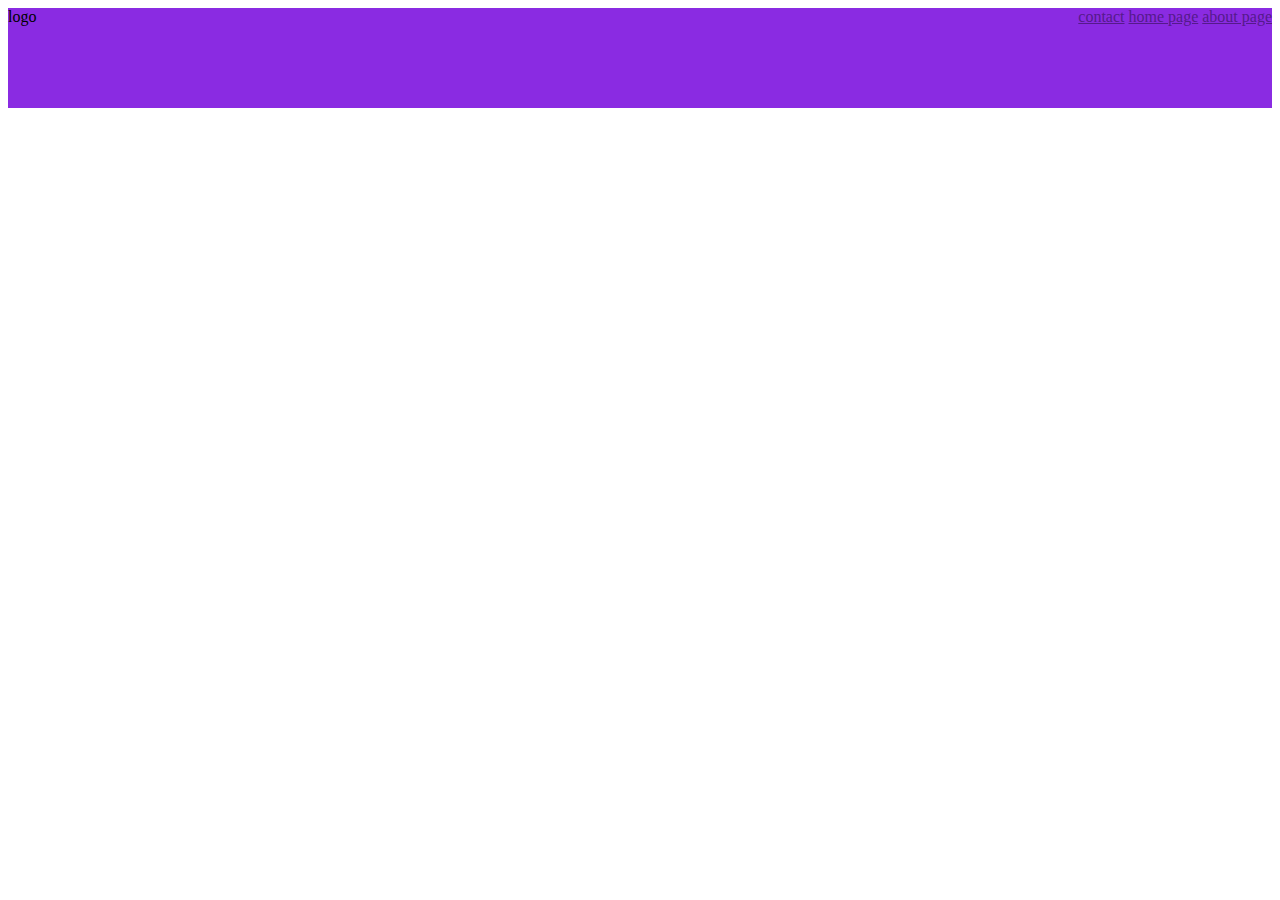
==== index.html @ 9e5adfe9 "nav bar" ====
<!DOCTYPE html>
<html lang="en">
<head>
    <meta charset="UTF-8">
    <meta http-equiv="X-UA-Compatible" content="IE=edge">
    <meta name="viewport" content="width=device-width, initial-scale=1.0">
    <link rel="stylesheet" href="./css/styles.css">
    <title>Final Project</title>
</head>
<body>
    <nav>
        <div class="nav-item">logo</div>
        <div class="nav-item right">
            <a href="">contact</a>
            <a href="">home page</a>
            <a href="">about page</a>
        </div>
    </nav>
</body>
</html>
---- css/styles.css ----
nav{
    background-color: blueviolet;
    height: 100px;
}
.nav-item{
    display:inline-block;
}
.right{
    float: right;
}
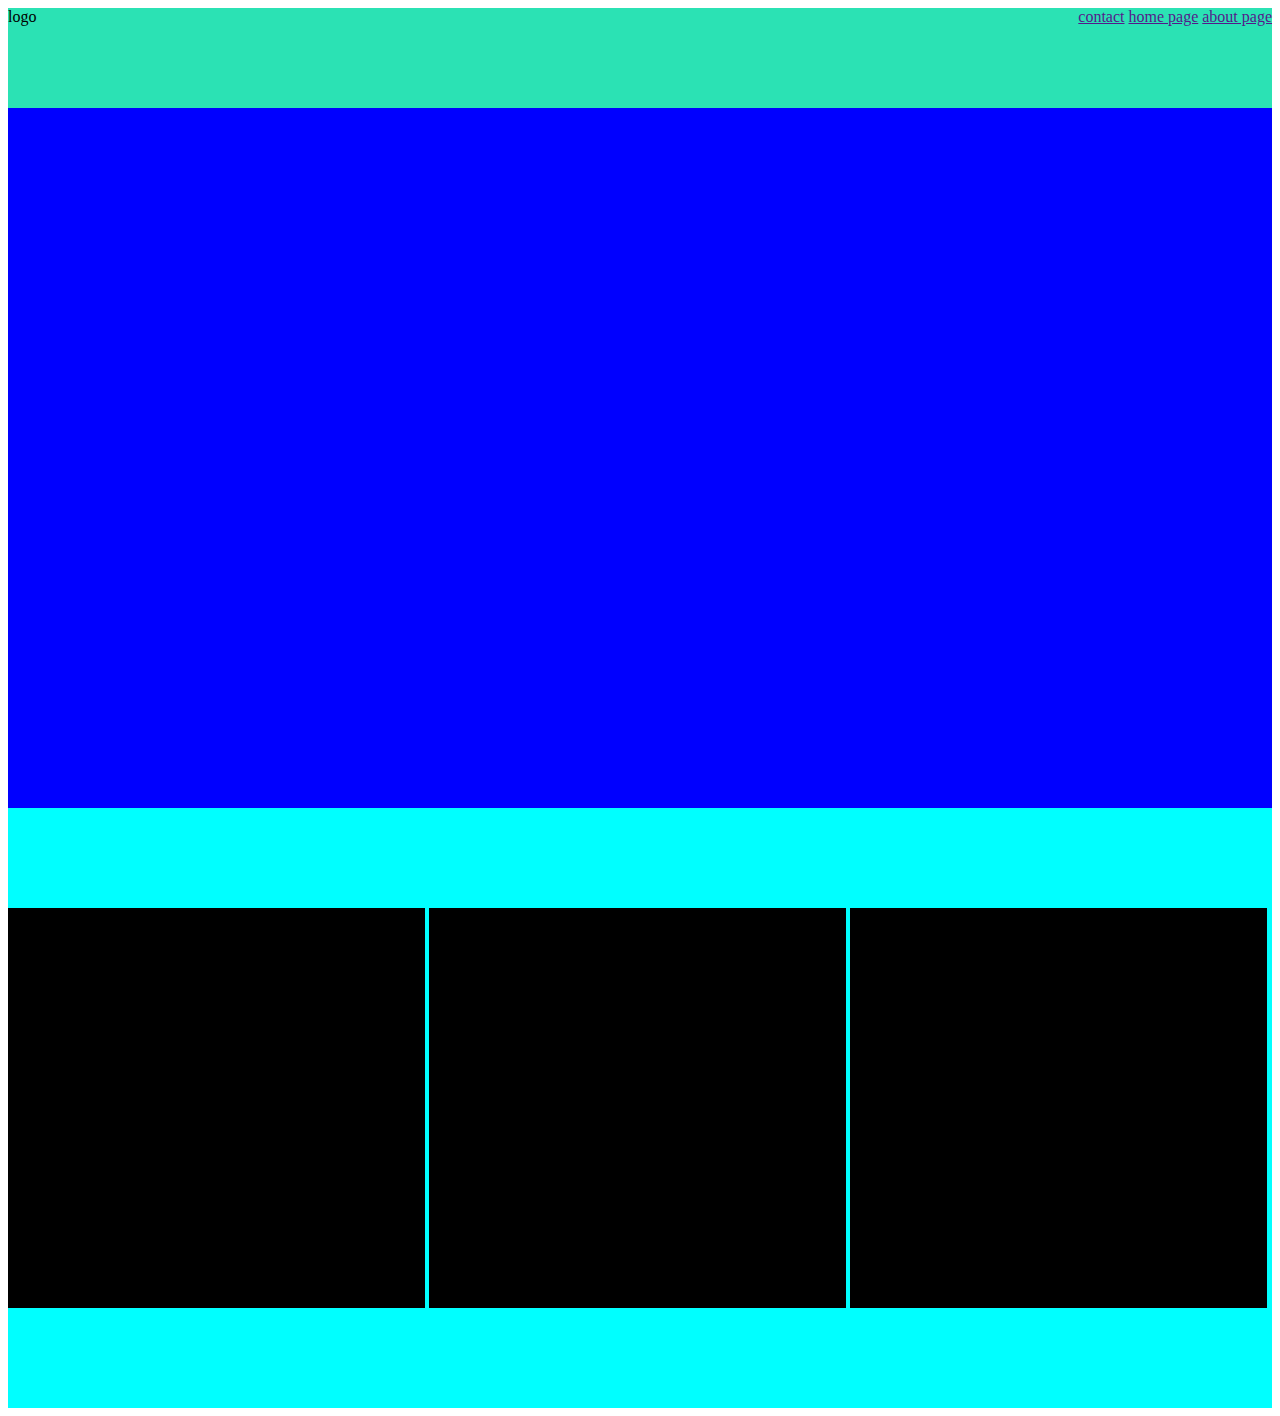
==== commit 8a2022e1: "Starting to finalizing Project" ====
--- a/index.html
+++ b/index.html
@@ -16,5 +16,13 @@
             <a href="">about page</a>
         </div>
     </nav>
+    <div class="Hero">
+
+    </div>
+    <div class="rowone">
+        <div class="column r"></div>
+        <div class="column m"></div>
+        <div class="column l"></div>
+    </div>
 </body>
 </html>--- a/css/styles.css
+++ b/css/styles.css
@@ -1,10 +1,49 @@
 nav{
-    background-color: blueviolet;
+    background-color: rgb(43, 226, 180);
     height: 100px;
 }
 .nav-item{
     display:inline-block;
 }
-.right{
+.right {
     float: right;
-}+}
+/* .r { */
+    /* float: right;
+    width: 33.33%;
+    padding: 10px;
+    height: 300px;
+    background-color: rgb(136, 127, 255);
+}
+.m {
+    float: ;
+    width: 33.33%;
+    padding: 10px;
+    height: 300px;
+    background-color: rgb(127, 161, 255);
+}
+.l {
+    float: left;
+    width: 33.33%;
+    padding: 10px;
+    height: 300px;
+    background-color: rgb(255, 127, 127);
+} */
+.Hero{
+    height: 700px;
+    background-color: blue;
+}
+.rowone{
+    height: 600px;
+    background-color: aqua;
+}
+.m{
+    background-color: red;
+}
+.column{
+    height: 400px;
+    width: 33%;
+    background-color: black;
+    display: inline-block;
+    margin-top: 100px;
+}
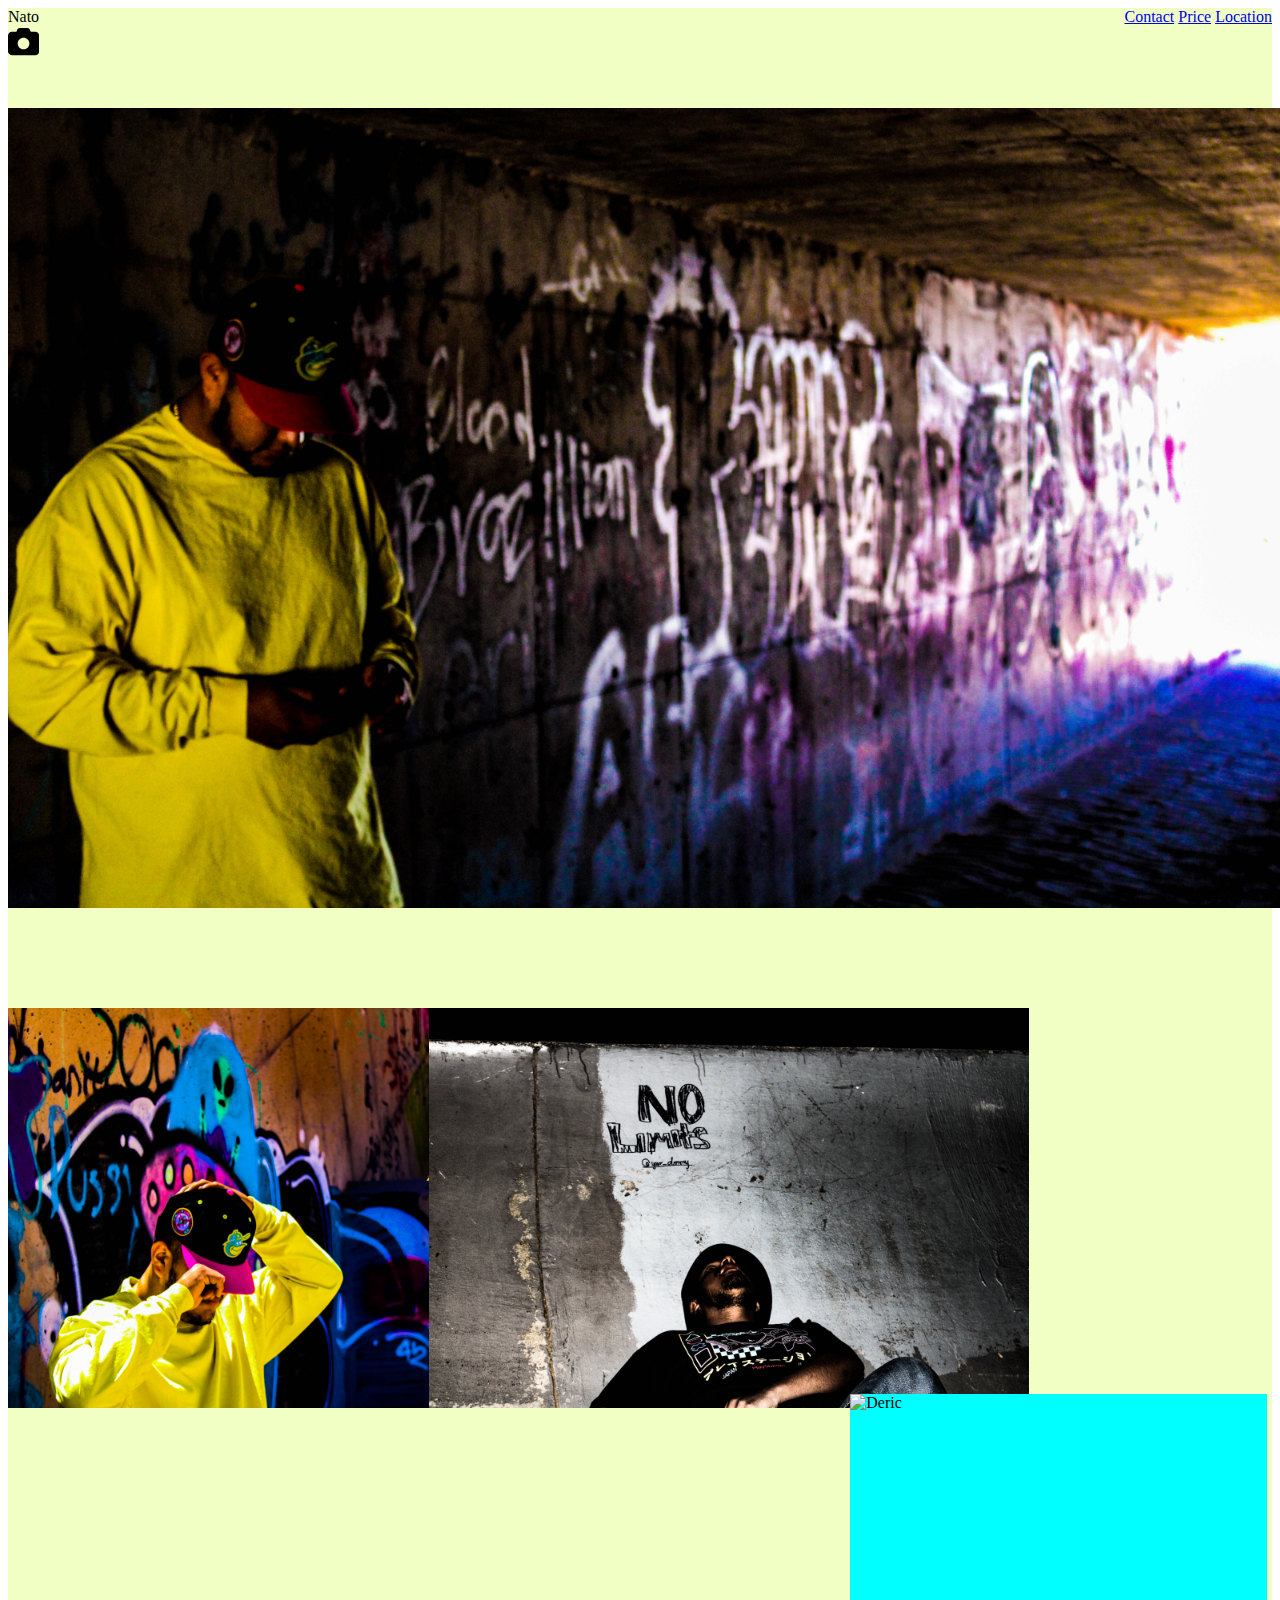
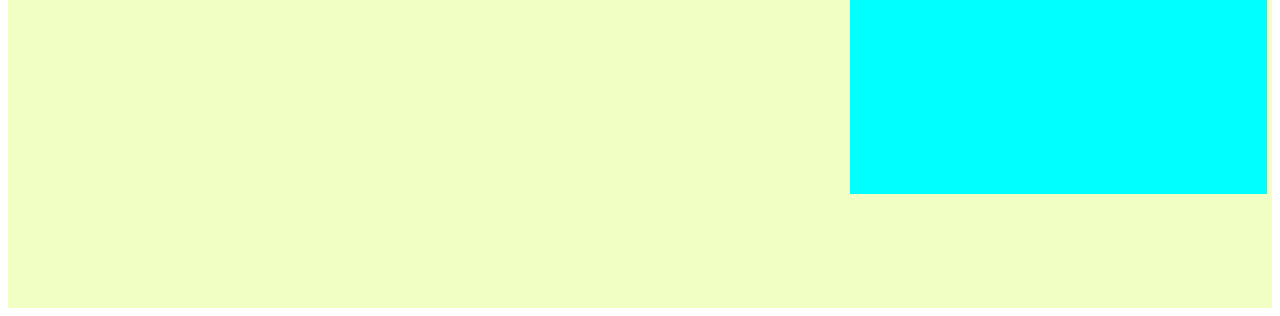
==== commit 4c416ae3: "starting work on contact" ====
--- a/index.html
+++ b/index.html
@@ -6,23 +6,37 @@
     <meta name="viewport" content="width=device-width, initial-scale=1.0">
     <link rel="stylesheet" href="./css/styles.css">
     <title>Final Project</title>
+    <style>
+        @import url('https://fonts.googleapis.com/css2?family=Calligraffitti&display=swap');
+        </style>
 </head>
+
 <body>
     <nav>
-        <div class="nav-item">logo</div>
+        
+        <div class="nav-item">Nato<svg xmlns="http://www.w3.org/2000/svg" viewBox="0 0 512 512"><!--! Font Awesome Pro 6.1.2 by @fontawesome - https://fontawesome.com License - https://fontawesome.com/license (Commercial License) Copyright 2022 Fonticons, Inc. --><path d="M194.6 32H317.4C338.1 32 356.4 45.22 362.9 64.82L373.3 96H448C483.3 96 512 124.7 512 160V416C512 451.3 483.3 480 448 480H64C28.65 480 0 451.3 0 416V160C0 124.7 28.65 96 64 96H138.7L149.1 64.82C155.6 45.22 173.9 32 194.6 32H194.6zM256 384C309 384 352 341 352 288C352 234.1 309 192 256 192C202.1 192 160 234.1 160 288C160 341 202.1 384 256 384z"/></svg></div> 
         <div class="nav-item right">
-            <a href="">contact</a>
-            <a href="">home page</a>
-            <a href="">about page</a>
+            <a href="contact.html">Contact</a>
+            <a href="Price.html">Price</a>
+            <a href="location.html">Location</a>
+            
         </div>
     </nav>
-    <div class="Hero">
-
+    <div class="Hero Pancho2">
+        
     </div>
+    
     <div class="rowone">
-        <div class="column r"></div>
-        <div class="column m"></div>
-        <div class="column l"></div>
+        <style>
+            @import url('https://fonts.googleapis.com/css2?family=Calligraffitti&display=swap');
+            </style>
+        
+        <div class="column r"><img class="img-Pancho" src="img/IMG_2684.jpg" alt="Pancho"></div>
+        <div class="column m"><img class="img-Marc" src="img/IMG_2665.jpg" alt="Marc"></div>
+        <div class="column l"><img class="img-Deric" src="img/IMG_2068.JPG" alt="Deric"></div>
     </div>
+<div class="rowtwo">
+</div>
 </body>
+<footer></footer>
 </html>--- a/css/styles.css
+++ b/css/styles.css
@@ -1,6 +1,13 @@
+
 nav{
-    background-color: rgb(43, 226, 180);
+    font-family: 'Calligraffitti';
+    background-color: rgb(242, 255, 196);
     height: 100px;
+}
+.Logo-Frame{
+    height: 60px;
+    width: 60px;
+    background-color: aliceblue;
 }
 .nav-item{
     display:inline-block;
@@ -30,20 +37,50 @@
     background-color: rgb(255, 127, 127);
 } */
 .Hero{
-    height: 700px;
-    background-color: blue;
+    height: 800px;
+    width: 100vw;
+
+}
+.Pancho2{
+    background-image: url('../img/IMG_2674.jpg');
+    background-size: cover;
+    background-position: bottom;
+    /* height: 700px; */
+    width: 100vw;
 }
 .rowone{
+    font-family: 'Calligraffitti', cursive;
     height: 600px;
-    background-color: aqua;
+    background-color: rgb(242, 255, 196);
+
 }
-.m{
-    background-color: red;
-}
+
+
 .column{
     height: 400px;
     width: 33%;
-    background-color: black;
+    background-color: aqua;
     display: inline-block;
     margin-top: 100px;
 }
+
+
+.img-Pancho {
+ height: 100%;
+
+}
+.img-Marc{
+height: 100%;
+}
+.img-Deric{
+height: 100%;
+}
+.rowtwo{
+    height: 400px;
+    background-color: rgb(242, 255, 196);
+}
+.footer{
+    height: 300px;
+    background-color: black;
+
+}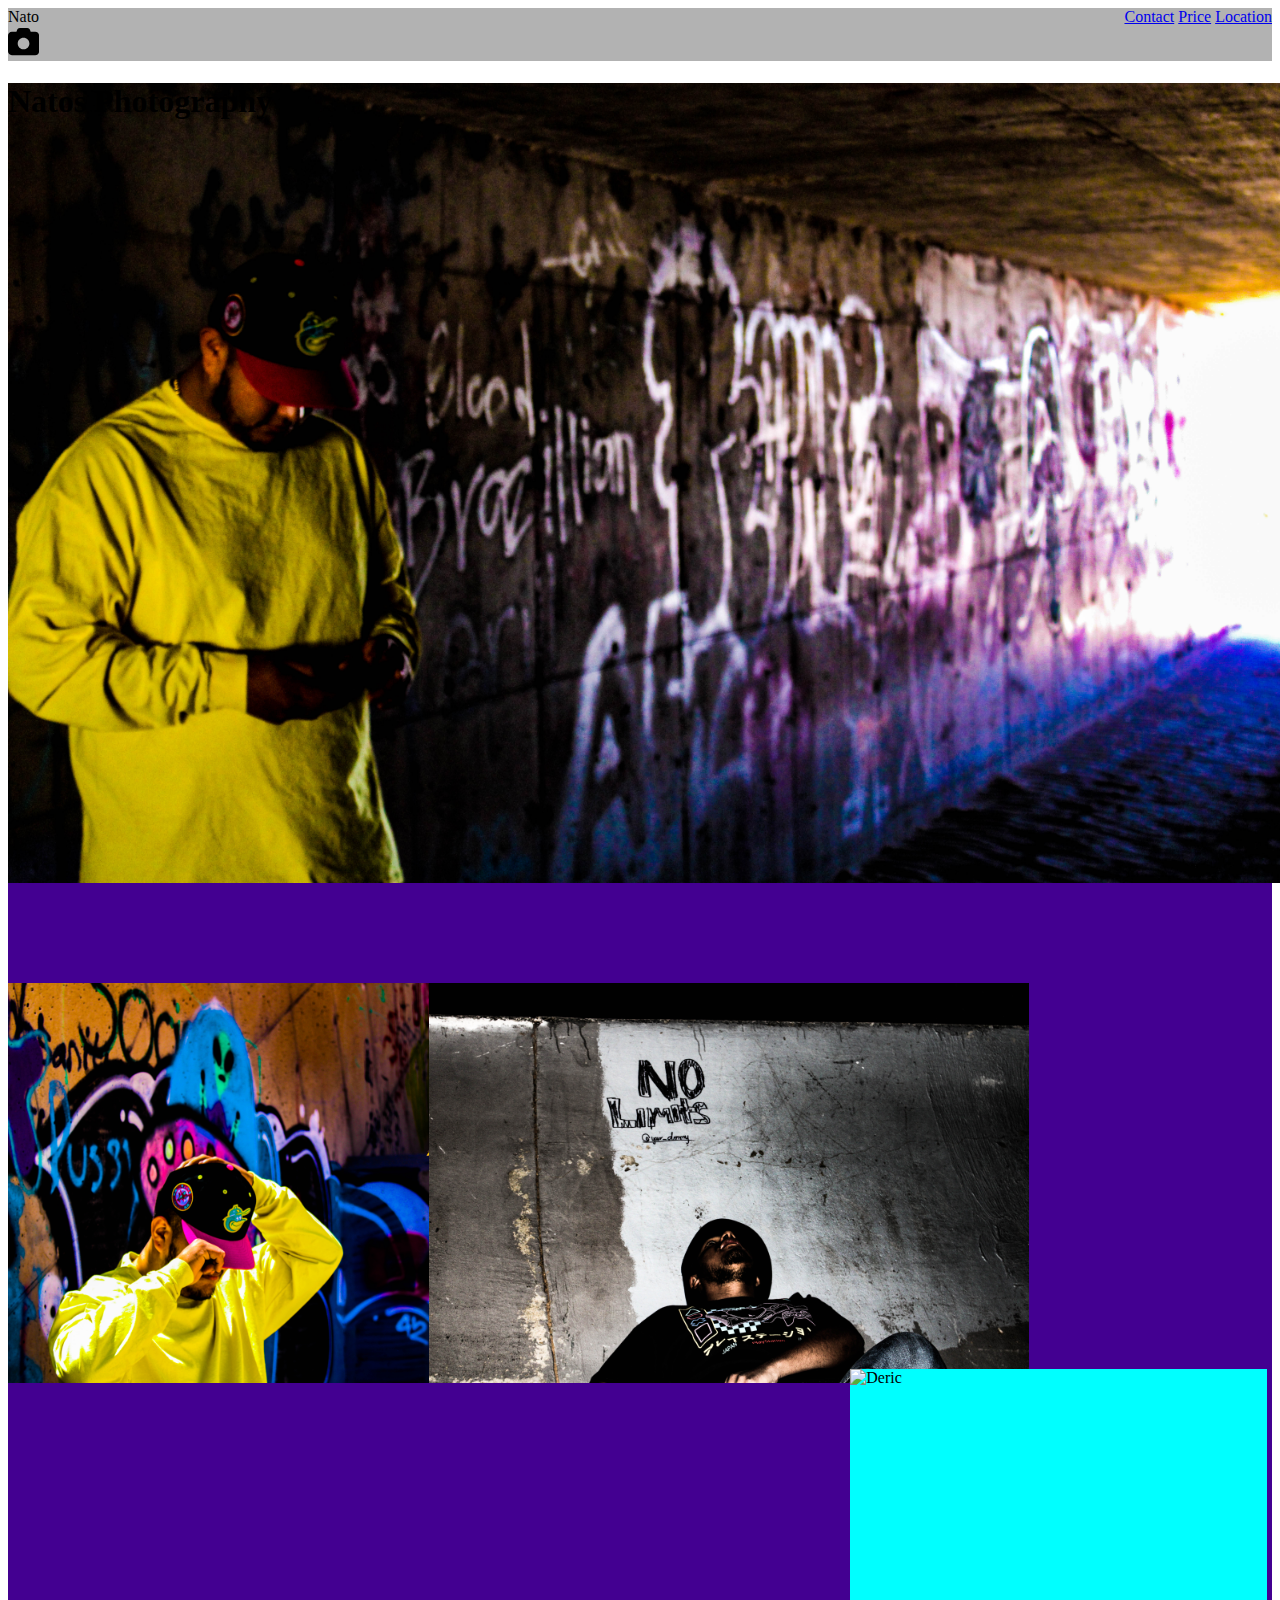
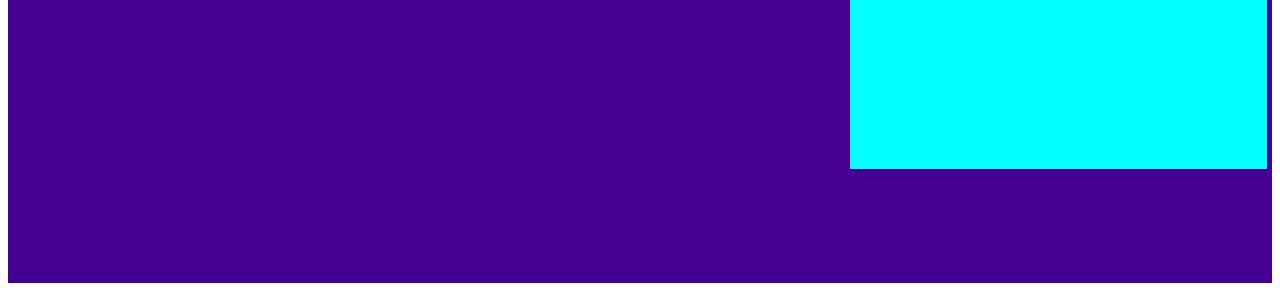
==== commit 25bf6a32: "Finishing The Project" ====
--- a/index.html
+++ b/index.html
@@ -23,7 +23,7 @@
         </div>
     </nav>
     <div class="Hero Pancho2">
-        
+        <H1> Natos Photography </H1>
     </div>
     
     <div class="rowone">
@@ -33,10 +33,14 @@
         
         <div class="column r"><img class="img-Pancho" src="img/IMG_2684.jpg" alt="Pancho"></div>
         <div class="column m"><img class="img-Marc" src="img/IMG_2665.jpg" alt="Marc"></div>
-        <div class="column l"><img class="img-Deric" src="img/IMG_2068.JPG" alt="Deric"></div>
+        <div class="column l"><img class="img-Deric" src="img/IMG_2045.JPG" alt="Deric"></div>
     </div>
 <div class="rowtwo">
 </div>
 </body>
-<footer></footer>
+<footer>
+    <div class="Footer">
+
+    </div>
+</footer>
 </html>--- a/css/styles.css
+++ b/css/styles.css
@@ -1,13 +1,14 @@
 
 nav{
     font-family: 'Calligraffitti';
-    background-color: rgb(242, 255, 196);
-    height: 100px;
+    background-color: rgba(0, 0, 0, 0.301);
+    height: auto;
 }
-.Logo-Frame{
-    height: 60px;
-    width: 60px;
-    background-color: aliceblue;
+.footer{
+    height: 300px;
+    width: 100%;
+    background-color: rgb(17, 0, 255);
+
 }
 .nav-item{
     display:inline-block;
@@ -51,7 +52,7 @@
 .rowone{
     font-family: 'Calligraffitti', cursive;
     height: 600px;
-    background-color: rgb(242, 255, 196);
+    background-color: rgb(67, 0, 145);
 
 }
 
@@ -77,10 +78,5 @@
 }
 .rowtwo{
     height: 400px;
-    background-color: rgb(242, 255, 196);
+    background-color: rgb(67, 0, 145);
 }
-.footer{
-    height: 300px;
-    background-color: black;
-
-}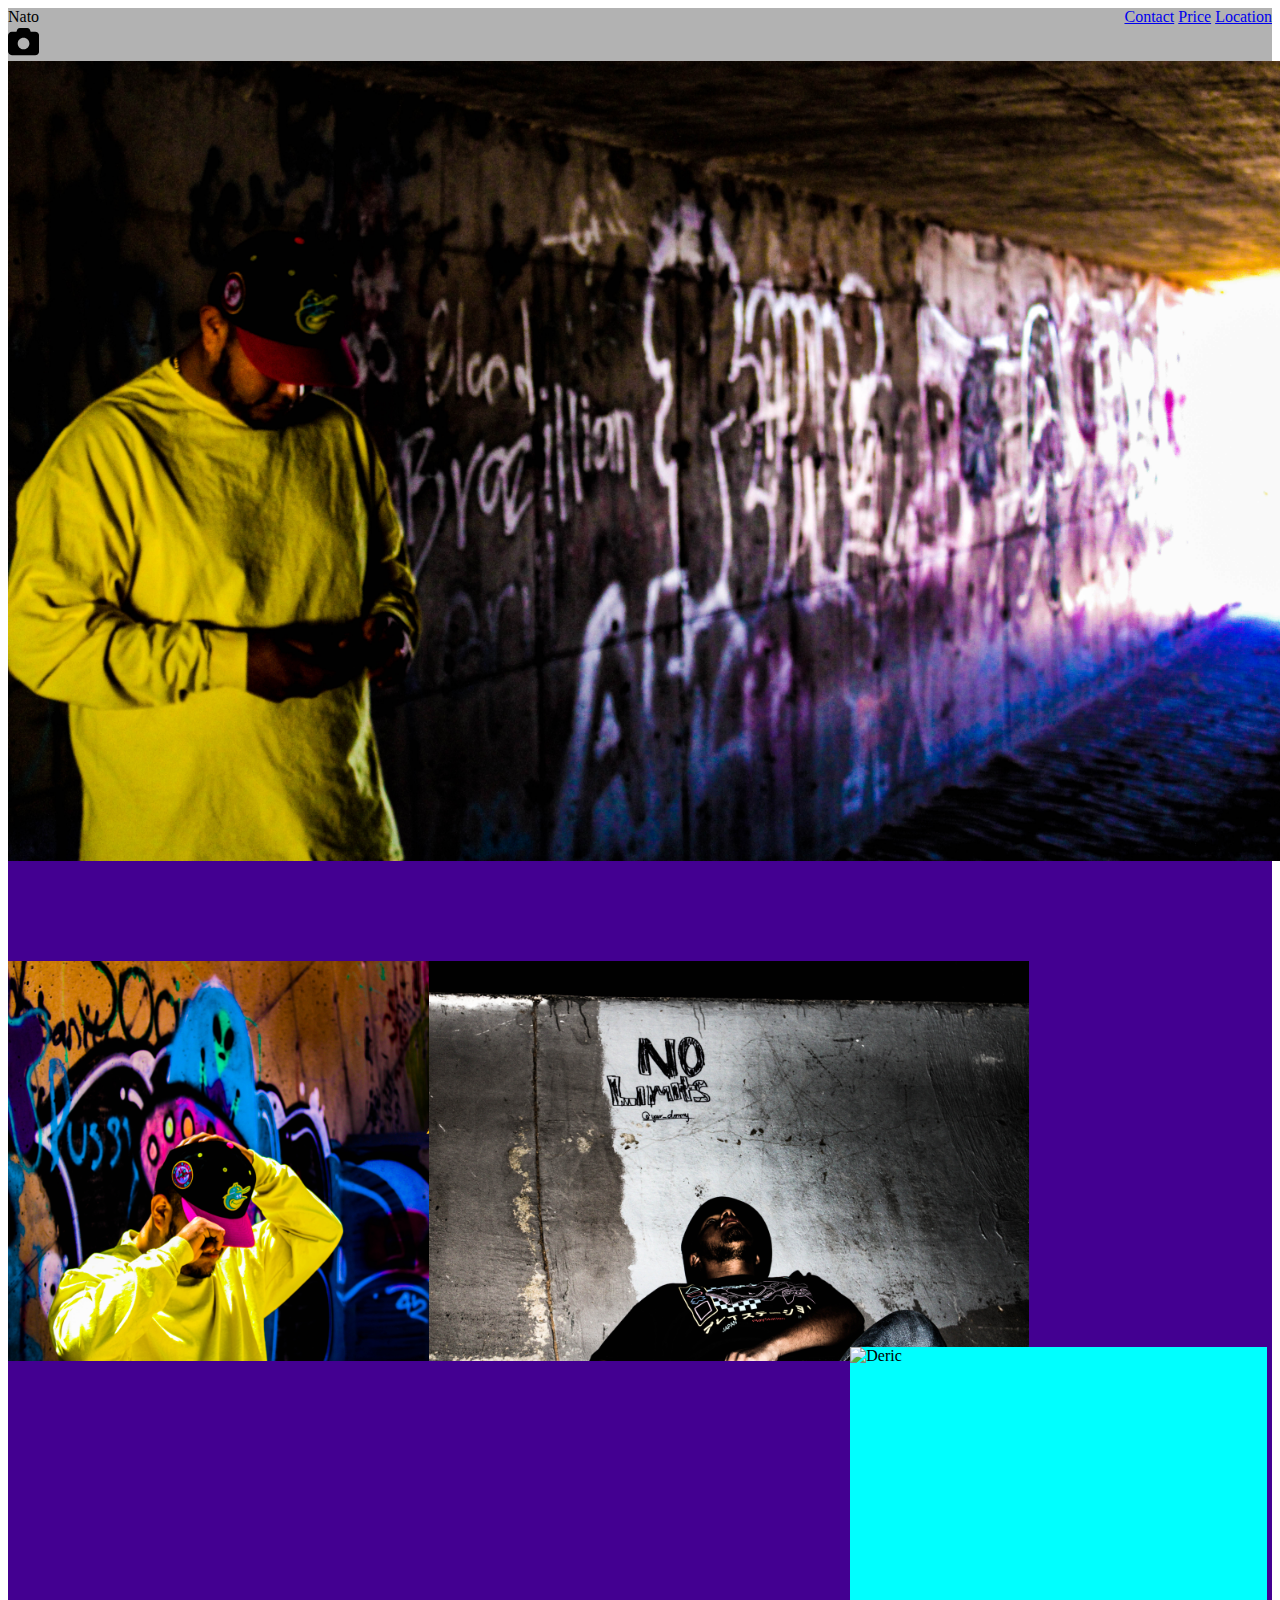
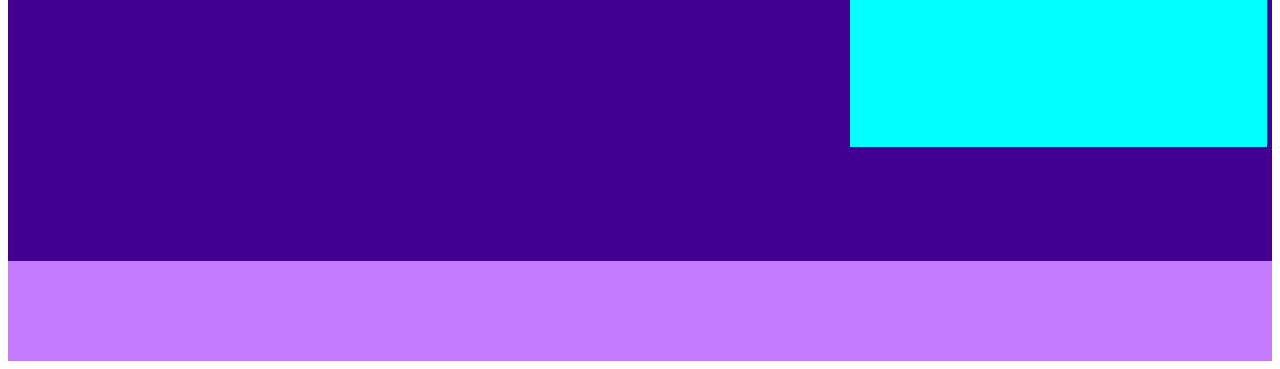
==== commit b25a4e3b: "some final; changes" ====
--- a/index.html
+++ b/index.html
@@ -4,6 +4,7 @@
     <meta charset="UTF-8">
     <meta http-equiv="X-UA-Compatible" content="IE=edge">
     <meta name="viewport" content="width=device-width, initial-scale=1.0">
+    <script src="https://kit.fontawesome.com/ffde3eb187.js" crossorigin="anonymous"></script>
     <link rel="stylesheet" href="./css/styles.css">
     <title>Final Project</title>
     <style>
@@ -23,7 +24,7 @@
         </div>
     </nav>
     <div class="Hero Pancho2">
-        <H1> Natos Photography </H1>
+      
     </div>
     
     <div class="rowone">
@@ -37,10 +38,16 @@
     </div>
 <div class="rowtwo">
 </div>
-</body>
 <footer>
-    <div class="Footer">
+
+    <div class="footer">
+        <a href="https://www.instagram.com/suncitypendejos/"><i class="fa-brands fa-instagram"></i></a>
+        <a href="https://www.facebook.com/profile.php?id=100010626197694"> <i class="fa-brands fa-facebook-f"></i></a>
+        <a href="https://twitter.com/Nato_more24"><i class="fa-brands fa-twitter"></i></a>
+        
 
     </div>
 </footer>
+</body>
+
 </html>--- a/css/styles.css
+++ b/css/styles.css
@@ -4,12 +4,7 @@
     background-color: rgba(0, 0, 0, 0.301);
     height: auto;
 }
-.footer{
-    height: 300px;
-    width: 100%;
-    background-color: rgb(17, 0, 255);
 
-}
 .nav-item{
     display:inline-block;
 }
@@ -80,3 +75,12 @@
     height: 400px;
     background-color: rgb(67, 0, 145);
 }
+.footer{
+    height: 100px;
+    background-color: rgb(196, 123, 255);
+}
+.fa-brands{
+    display: inline-block;
+    float: right;
+    font-size: 27pt;
+}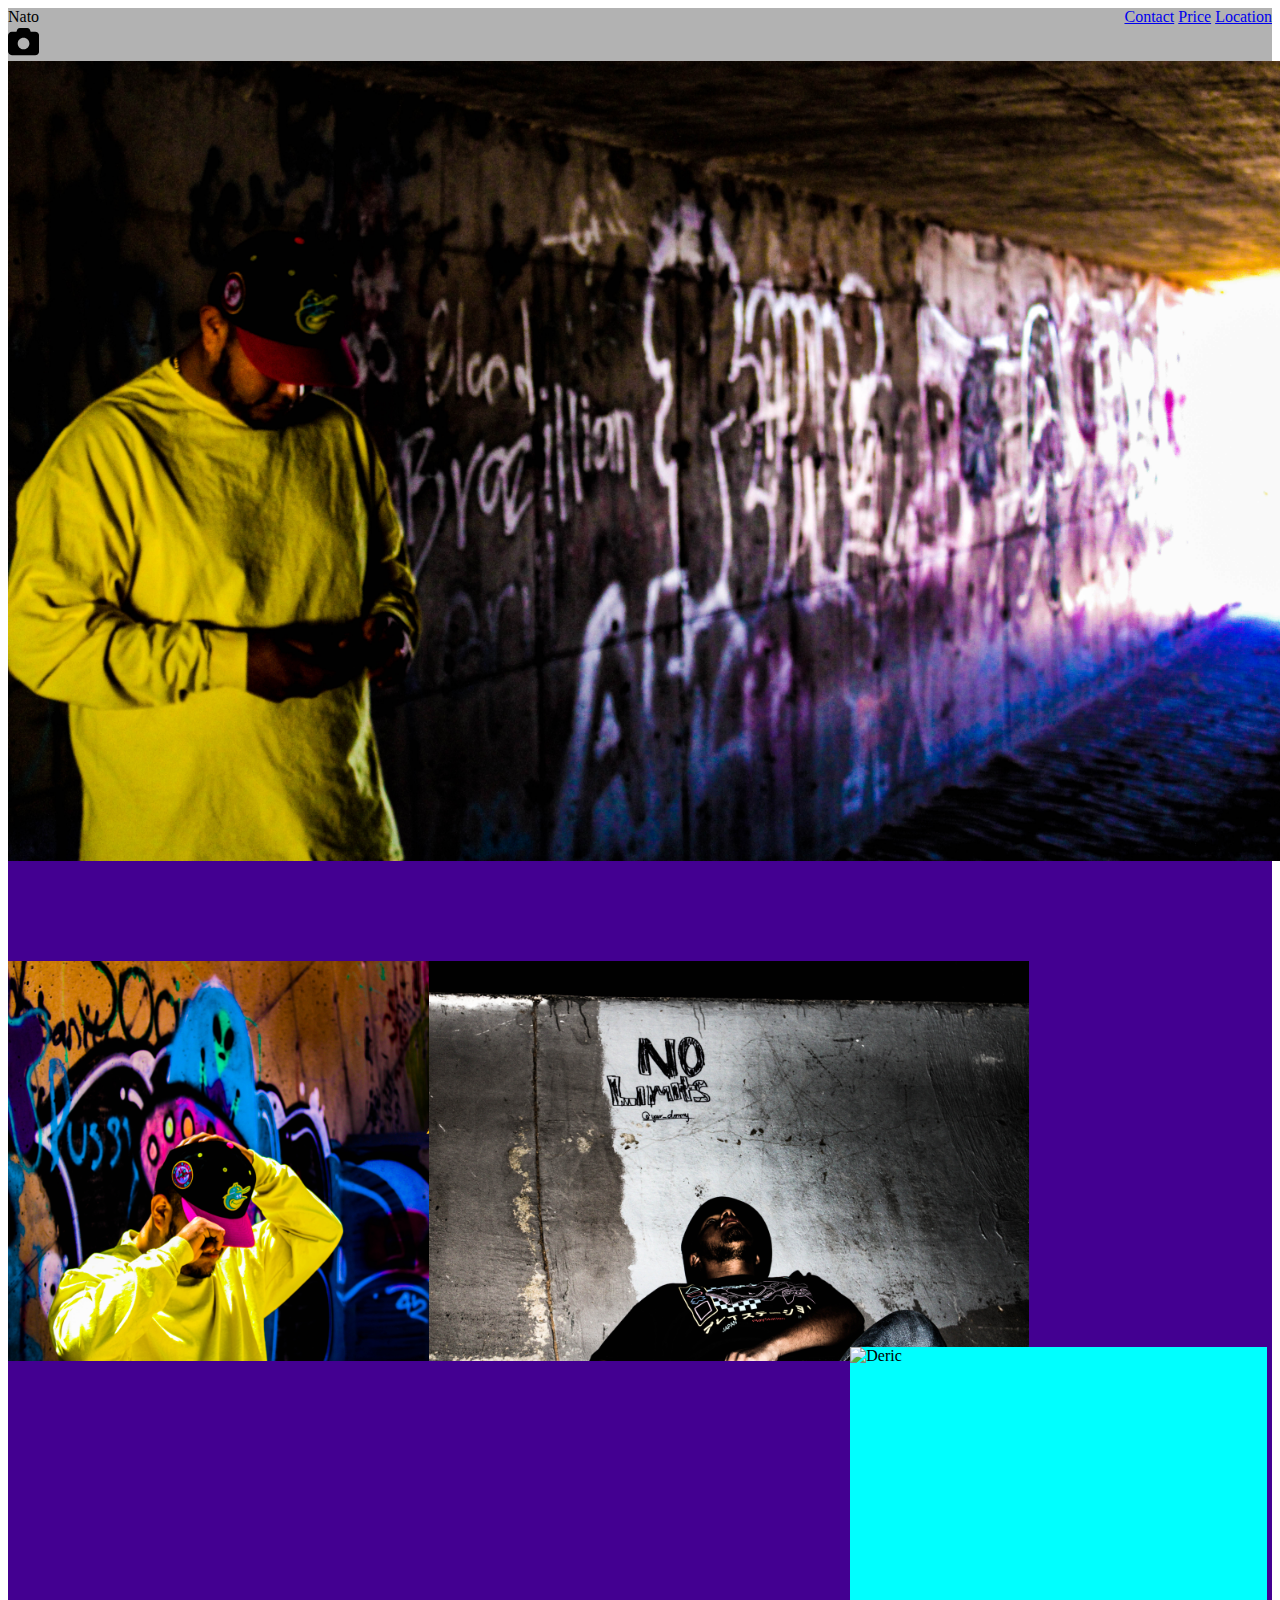
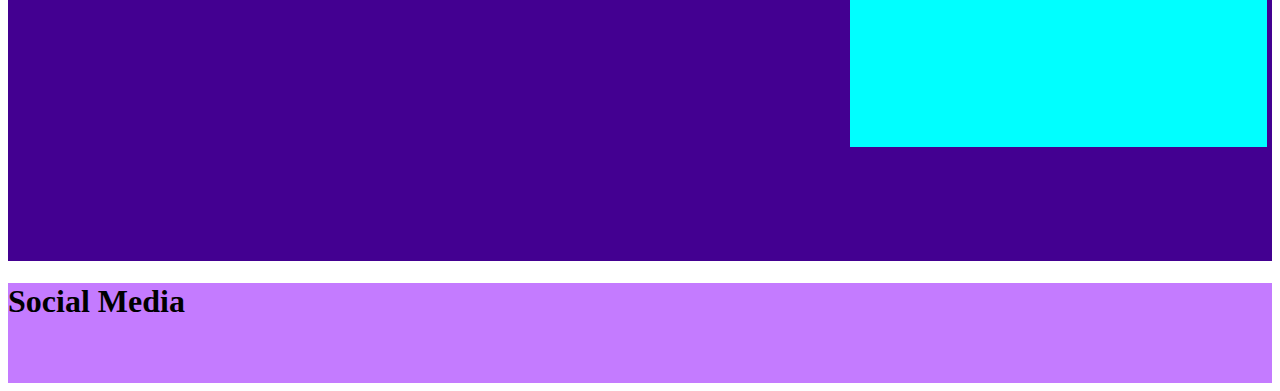
==== commit 940c7bae: "final changes" ====
--- a/index.html
+++ b/index.html
@@ -41,6 +41,7 @@
 <footer>
 
     <div class="footer">
+        <h1>Social Media</h1>
         <a href="https://www.instagram.com/suncitypendejos/"><i class="fa-brands fa-instagram"></i></a>
         <a href="https://www.facebook.com/profile.php?id=100010626197694"> <i class="fa-brands fa-facebook-f"></i></a>
         <a href="https://twitter.com/Nato_more24"><i class="fa-brands fa-twitter"></i></a>
